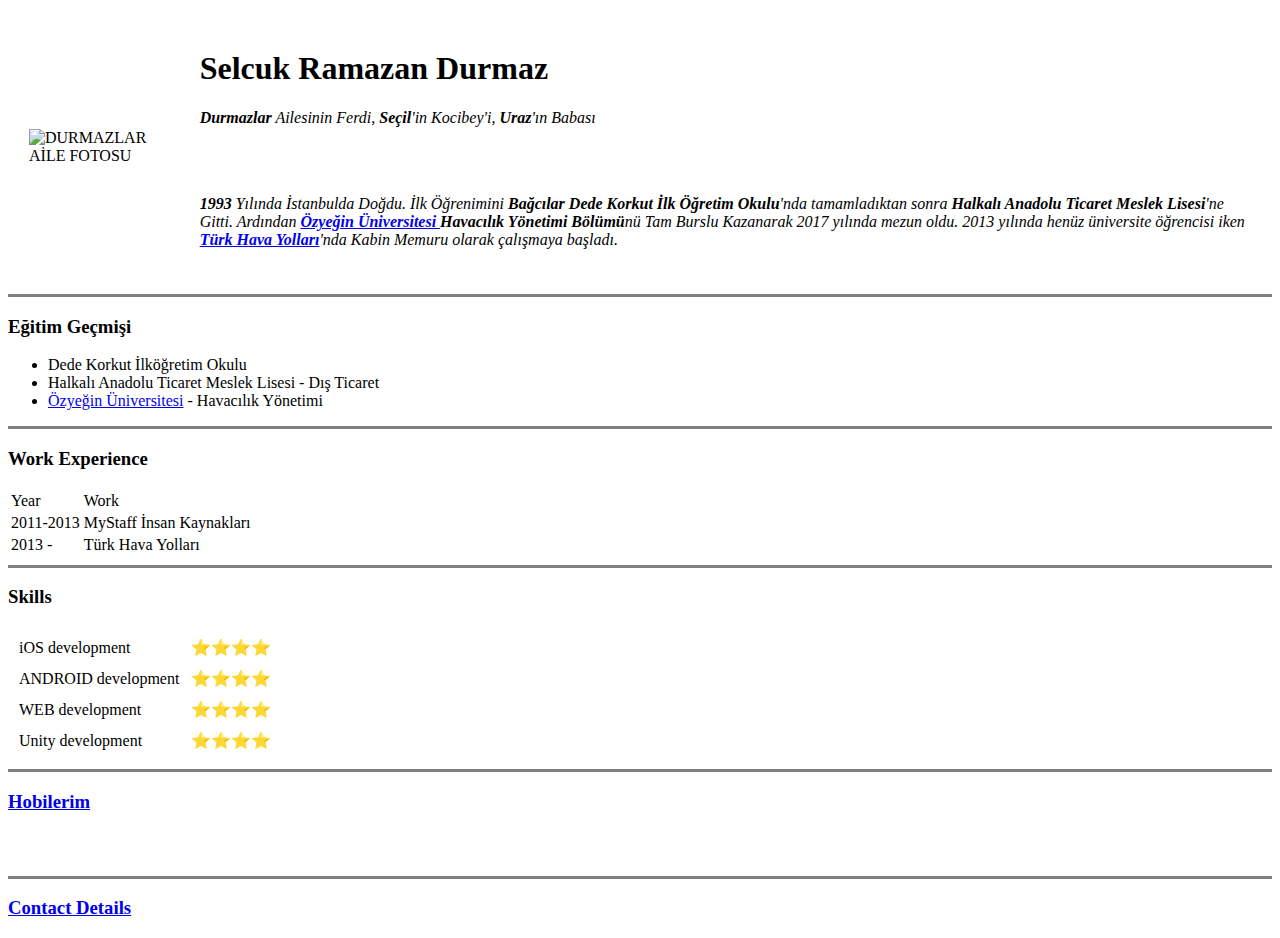
==== index.html @ bcc53df7 "added initial CV website Files" ====
<!DOCTYPE html>
<html> <!-- html kodu oldugunu belirten ibare -->

<head> <!-- başlığı belirten ifade -->
  <meta charset="utf-8"> <!-- utf 8 ifadesi tüm karakterleri içeren kodlama birimi olduğu için (emojiler dahil) kullanılır -->
  <title> Selcuk's Personal Website </title> <!-- başlık yani siteyi anlatan kısım -->
</head>

<body>

  <!-- siteye fotoğraf eklerken öncelikle fotoğrafın browser tarafından açılabilir uzantılı olduğuna özen göstereceğiz
        yani jpg png jpeg gif gibi bir görsel barındırdığını belirtmemiz gerekir. lokal adresten bu görüntü nasıl yapılıyor henüz öğrenmedim.




  <img src="https://pbs.twimg.com/profile_images/871712547627560960/OttjktvY_400x400.jpg" alt="SRD fotosu örneği">

-->
<!-- artık internet sitesinden bağımsız nasıl yapacağımı öğrendim-->

<!--bir altta yapacağımız şeyi WORK EXPERIENCE kısmında anlattım -->

<table cellspacing = "20"> <!-- cellspacing tablonun iki hücresi arasında mesafe bırakmaya olanak tanır-->
  <td>
    <img src="images/durmazlar.JPG" alt="DURMAZLAR AİLE FOTOSU">
  </td>

  <td>
    <h1>Selcuk Ramazan Durmaz</h1>
    <p><em><strong>Durmazlar</strong> Ailesinin Ferdi, <strong>Seçil</strong>'in Kocibey'i, <strong>Uraz</strong>'ın Babası</em> <p>


    <br>
    <br>
    <p>
      <em>

    <strong>1993</strong> Yılında İstanbulda Doğdu. İlk Öğrenimini <strong>Bağcılar Dede Korkut İlk Öğretim Okulu</strong>'nda tamamladıktan sonra <strong>Halkalı Anadolu Ticaret Meslek Lisesi</strong>'ne Gitti. Ardından <strong> <a href="https://www.ozyegin.edu.tr">Özyeğin Üniversitesi </a> Havacılık Yönetimi Bölümü</strong>nü Tam Burslu Kazanarak 2017 yılında mezun oldu. 2013 yılında henüz üniversite öğrencisi iken <strong><a href="https://www.thy.com">Türk Hava Yolları</a></strong>'nda Kabin Memuru olarak çalışmaya başladı.
  </em>
    </p>


  </td>
</table>



  <hr size=3 noshade>
  <h3>Eğitim Geçmişi</h3>
<!-- ul(unordered list) ve li kodu bize bullet point oluşturmamıza olanak tanımaktadır.
ul üst belirteç olarak işe yararken li de bize birbirinden bağımsız bir çok bullet pointi farklı şekilde görmemize olanak tanımaktadır. -->

  <ul>
      <li>Dede Korkut İlköğretim Okulu</li>

      <li>Halkalı Anadolu Ticaret Meslek Lisesi - Dış Ticaret</li>

      <li><a href="https://www.ozyegin.edu.tr">Özyeğin Üniversitesi</a> - Havacılık Yönetimi</li>
  </ul>
  <!-- ol (ordered list ) ise bir düzen halinde yazmamızı sağlar. sırasıyla gibi. -->
  <!-- ol aynı zamanda ul yi de içerebilir,

    ol yi aynı zamanda istediğimiz gibi başlatabiliriz
    mesela roman rakamları veya 5-6-7 gibi 1den başlamak zorunda olmadan da yazailiriz -->
<hr size=3 noshade>
<h3>Work Experience</h3>
<!-- Söz konusu yıl ve yer kısmını tablo şeklinde ayırmak için önce başlığı
sonra da maddeleri TABLE ile belirliyoruz
thead başlığı
tbody alt metinleri
td dataları,
tr o hücrede ne yazacağımızı belirler.
 -->
<table>
  <thead>
    <tr>
      <td>Year</td>
      <td>Work</td>
    </tr>


  </thead>
  <tbody>
    <tr>


    <td>2011-2013</td>
    <td>MyStaff İnsan Kaynakları</td>
    </tr>
    <tr>
      <td>2013 - </td>
      <td>Türk Hava Yolları</td>
    </tr>
  </tbody>

</table>
<hr size=3 noshade>
<h3>Skills</h3>
<table cellspacing="10">
        <tr>
          <td>iOS development</td>
          <td>⭐⭐⭐⭐</td>

        </tr>
        <tr>
          <td>ANDROID development</td>
          <td>⭐⭐⭐⭐</td>

        </tr>

        <tr>
          <td>WEB development</td>
          <td>⭐⭐⭐⭐</td>

        </tr>
        <tr>
          <td>Unity development</td>
          <td>⭐⭐⭐⭐</td>

        </tr>

</table>

<hr size=3 noshade>
<h3><a href="hobilerim.html">Hobilerim</a></h3>
<br>
<br>

<hr size=3 noshade>
<h3><a href="contact.html">Contact Details</a></h3>






</body>

</html>
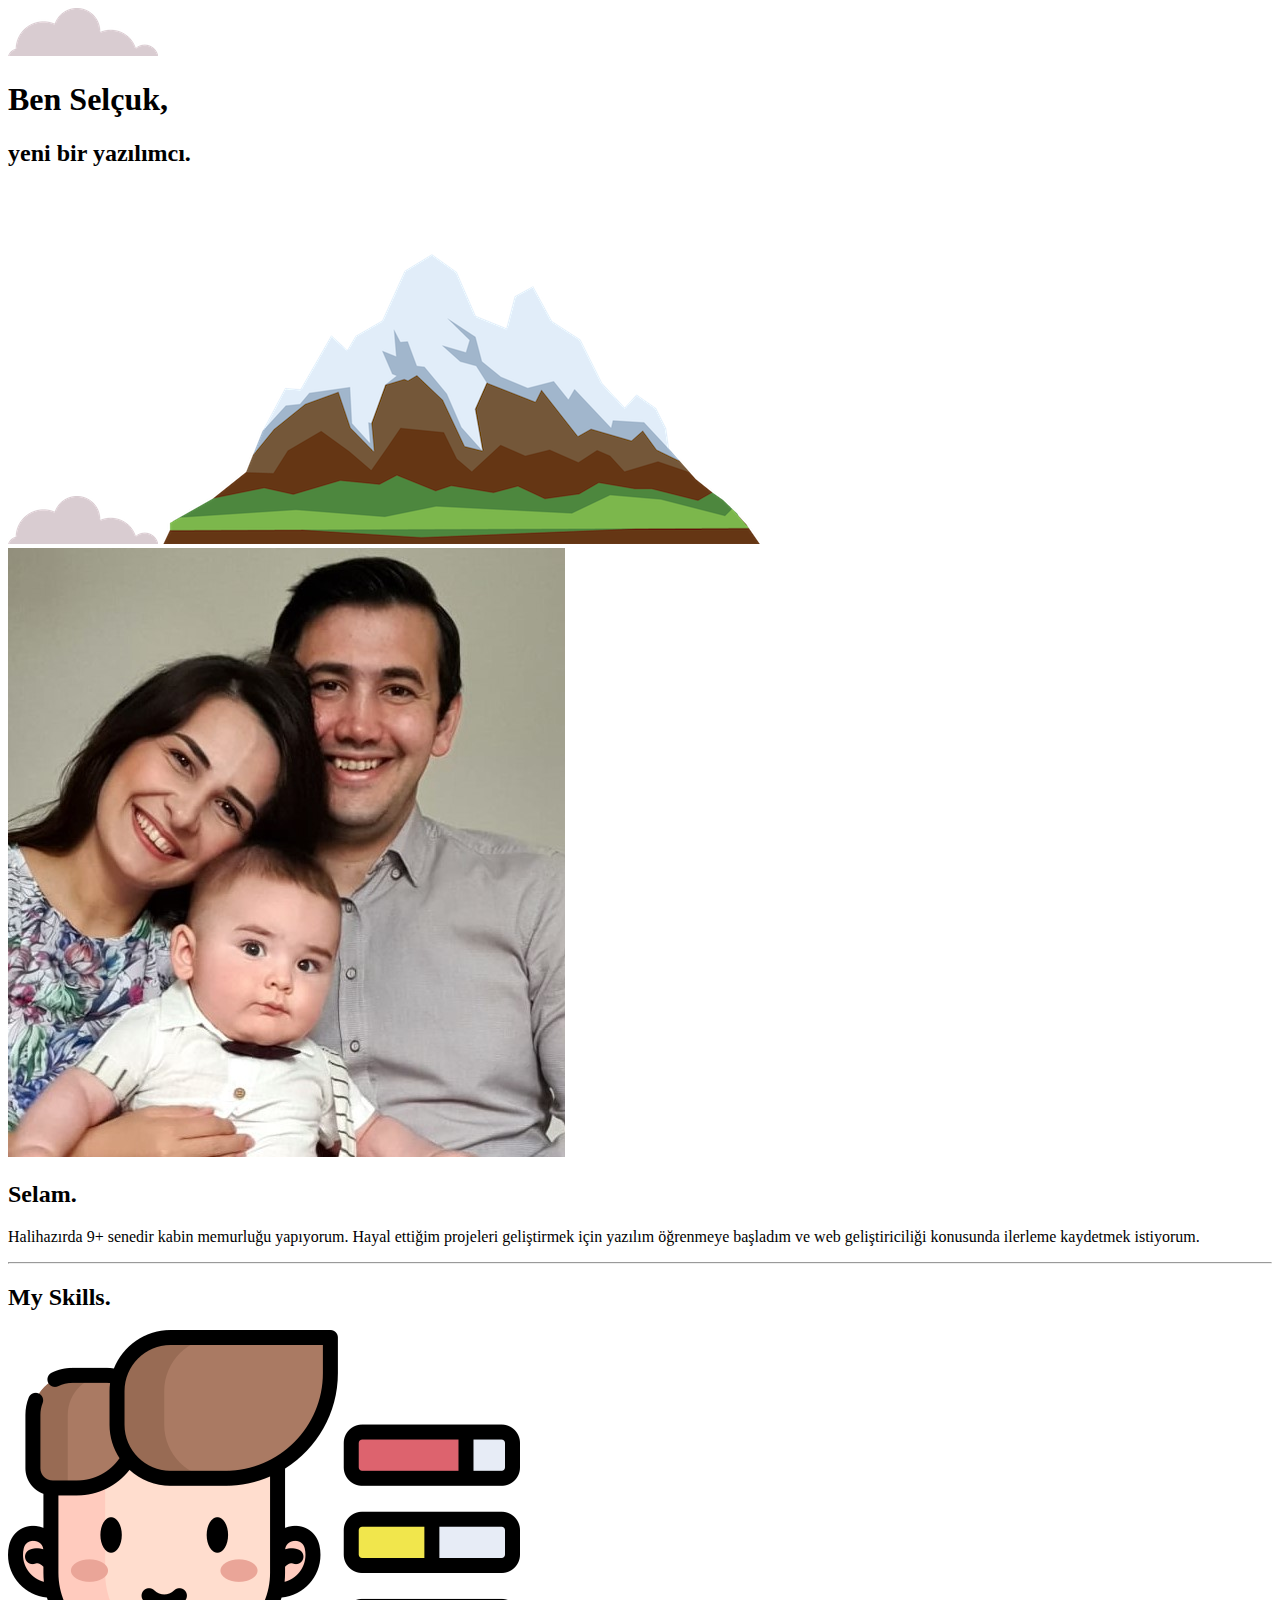
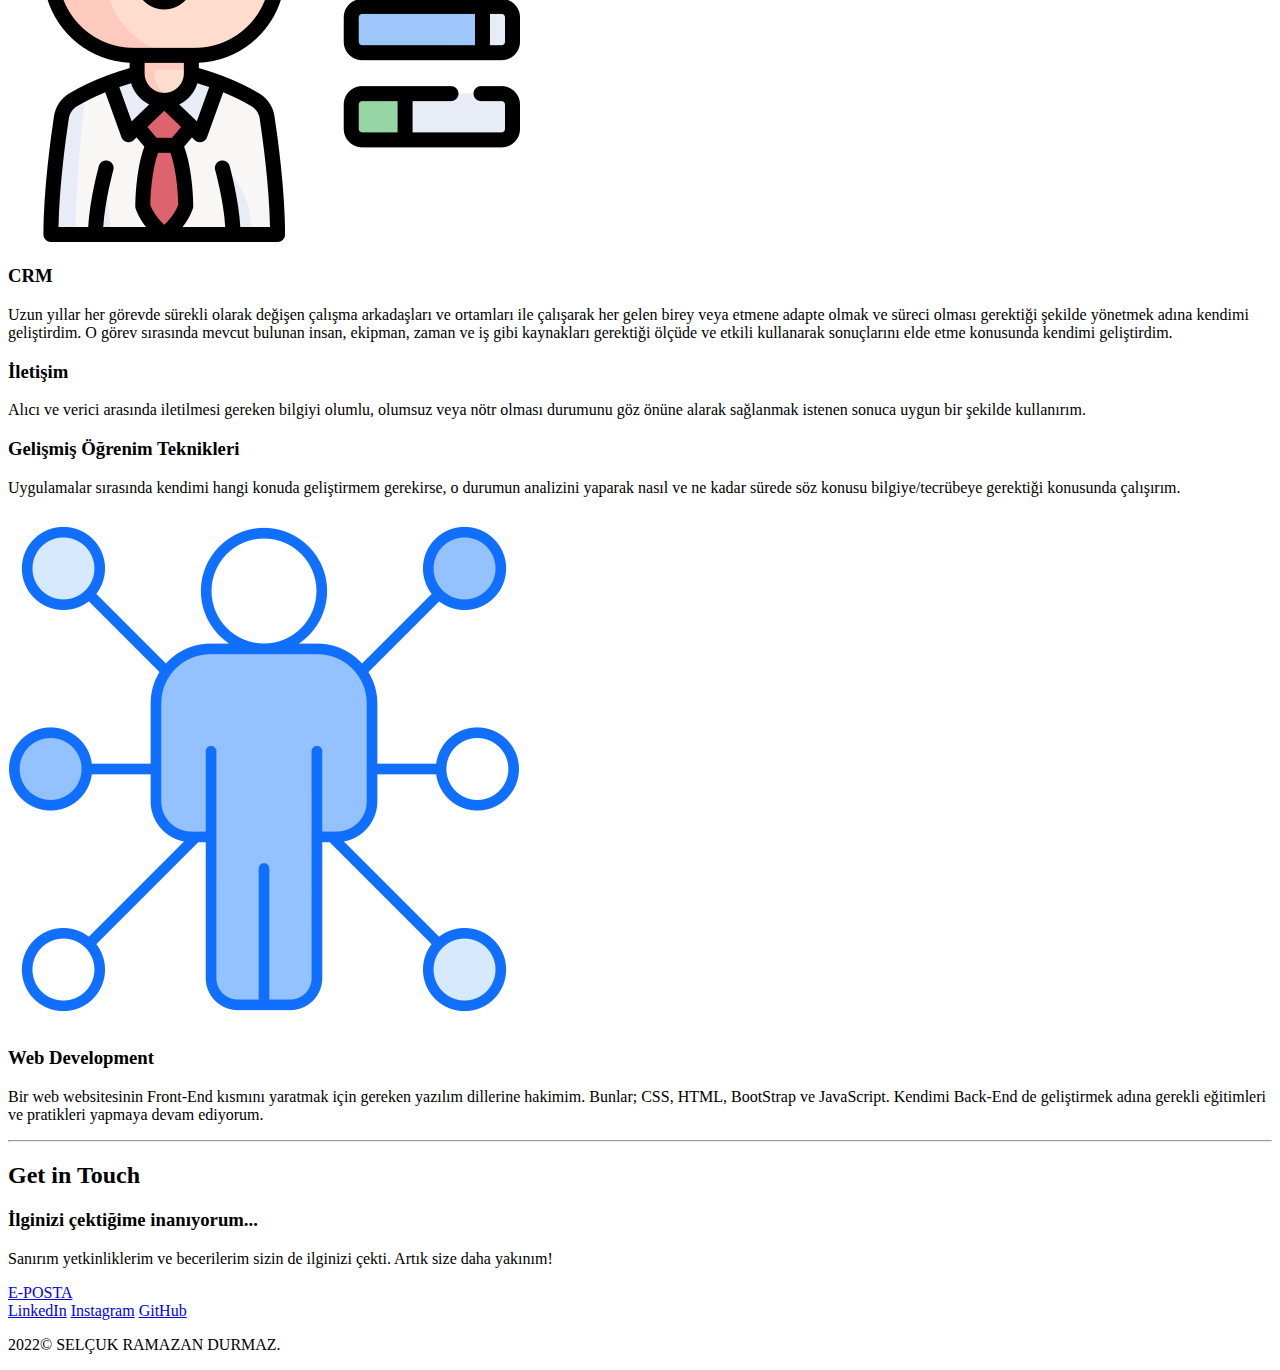
==== commit c5ca85ab: "update on cv" ====
--- a/index.html
+++ b/index.html
@@ -1,140 +1,76 @@
 <!DOCTYPE html>
-<html> <!-- html kodu oldugunu belirten ibare -->
-
-<head> <!-- başlığı belirten ifade -->
-  <meta charset="utf-8"> <!-- utf 8 ifadesi tüm karakterleri içeren kodlama birimi olduğu için (emojiler dahil) kullanılır -->
-  <title> Selcuk's Personal Website </title> <!-- başlık yani siteyi anlatan kısım -->
-</head>
-
-<body>
-
-  <!-- siteye fotoğraf eklerken öncelikle fotoğrafın browser tarafından açılabilir uzantılı olduğuna özen göstereceğiz
-        yani jpg png jpeg gif gibi bir görsel barındırdığını belirtmemiz gerekir. lokal adresten bu görüntü nasıl yapılıyor henüz öğrenmedim.
+<html lang="en" dir="ltr">
+  <head>
+    <meta charset="utf-8">
+    <title>Selcuk Durmaz</title>
+      <link rel="stylesheet" href="css/styles.css">
+      <link rel="icon" href="favicon.ico">
+      <link rel="preconnect" href="https://fonts.googleapis.com">
+      <link rel="preconnect" href="https://fonts.gstatic.com" crossorigin>
+      <link href="https://fonts.googleapis.com/css2?family=Merriweather&family=Montserrat&family=Sacramento&display=swap" rel="stylesheet">
 
 
+  </head>
+  <body>
 
 
-  <img src="https://pbs.twimg.com/profile_images/871712547627560960/OttjktvY_400x400.jpg" alt="SRD fotosu örneği">
+    <div  class="top-container">
+      <img class="top-cloud"src="images/cloud.png" alt="cloud-img">
+      <h1>Ben Selçuk,</h1>
+      <h2>yeni bir yazılımcı.</h2>
+      <img class="bottom-cloud"src="images/cloud.png" alt="cloud-img">
+      <img src="images/mountain.png" alt="mountain-img">
+    </div>
 
--->
-<!-- artık internet sitesinden bağımsız nasıl yapacağımı öğrendim-->
+    <div class="middle-container">
+      <div class="profile">
+        <img class="profil-fotom" src="images/durmazlar.JPG" alt="profil-fotom">
+        <h2>Selam.</h2>
+        <p class="tanitim-paragrafi">Halihazırda 9+ senedir kabin memurluğu yapıyorum. Hayal ettiğim projeleri geliştirmek için yazılım öğrenmeye başladım ve web geliştiriciliği konusunda ilerleme kaydetmek istiyorum.</p>
+      </div>
+      <hr>
+      <div class="skill-row">
+        <h2>My Skills.</h2>
+        <div class="skill-row">
+          <img class="yetkinlikler" src="images/skills.png" alt="skill-image">
+          <h3>CRM</h3>
+          <p>Uzun yıllar her görevde sürekli olarak değişen çalışma arkadaşları ve ortamları ile çalışarak her gelen birey veya etmene adapte olmak ve süreci olması gerektiği şekilde yönetmek adına kendimi geliştirdim. O görev sırasında mevcut bulunan insan, ekipman, zaman ve iş gibi kaynakları gerektiği ölçüde ve etkili kullanarak sonuçlarını elde etme konusunda kendimi geliştirdim. </p>
 
-<!--bir altta yapacağımız şeyi WORK EXPERIENCE kısmında anlattım -->
+          <h3>İletişim</h3>
+          <p>Alıcı ve verici arasında iletilmesi gereken bilgiyi olumlu, olumsuz veya nötr olması durumunu göz önüne alarak sağlanmak istenen sonuca uygun bir şekilde kullanırım. </p>
 
-<table cellspacing = "20"> <!-- cellspacing tablonun iki hücresi arasında mesafe bırakmaya olanak tanır-->
-  <td>
-    <img src="images/durmazlar.JPG" alt="DURMAZLAR AİLE FOTOSU">
-  </td>
+          <h3>Gelişmiş Öğrenim Teknikleri</h3>
+          <p>Uygulamalar sırasında kendimi hangi konuda geliştirmem gerekirse, o durumun analizini yaparak nasıl ve ne kadar sürede söz konusu bilgiye/tecrübeye gerektiği konusunda çalışırım.</p>
 
-  <td>
-    <h1>Selcuk Ramazan Durmaz</h1>
-    <p><em><strong>Durmazlar</strong> Ailesinin Ferdi, <strong>Seçil</strong>'in Kocibey'i, <strong>Uraz</strong>'ın Babası</em> <p>
+        </div>
+        <div class="skill-row">
+          <img class="uzmanliklar" src="images/abilities.png" alt="abilities">
+          <h3>Web Development</h3>
+          <p>Bir web websitesinin Front-End kısmını yaratmak için gereken yazılım dillerine hakimim. Bunlar; CSS, HTML, BootStrap ve JavaScript. Kendimi Back-End de geliştirmek adına gerekli eğitimleri ve pratikleri yapmaya devam ediyorum.</p>
+        </div>
+      </div>
+
+      <hr>
+      <div class="contact-me">
+        <h2>Get in Touch</h2>
+        <h3>İlginizi çektiğime inanıyorum...</h3>
+        <p>Sanırım yetkinliklerim ve becerilerim sizin de ilginizi çekti. Artık size daha yakınım!</p>
+        <a class="btn" href="mailto:selcukdurmaz1@gmail.com">E-POSTA</a>
+      </div>
+    </div>
 
 
-    <br>
-    <br>
-    <p>
-      <em>
-
-    <strong>1993</strong> Yılında İstanbulda Doğdu. İlk Öğrenimini <strong>Bağcılar Dede Korkut İlk Öğretim Okulu</strong>'nda tamamladıktan sonra <strong>Halkalı Anadolu Ticaret Meslek Lisesi</strong>'ne Gitti. Ardından <strong> <a href="https://www.ozyegin.edu.tr">Özyeğin Üniversitesi </a> Havacılık Yönetimi Bölümü</strong>nü Tam Burslu Kazanarak 2017 yılında mezun oldu. 2013 yılında henüz üniversite öğrencisi iken <strong><a href="https://www.thy.com">Türk Hava Yolları</a></strong>'nda Kabin Memuru olarak çalışmaya başladı.
-  </em>
-    </p>
-
-
-  </td>
-</table>
-
-
-
-  <hr size=3 noshade>
-  <h3>Eğitim Geçmişi</h3>
-<!-- ul(unordered list) ve li kodu bize bullet point oluşturmamıza olanak tanımaktadır.
-ul üst belirteç olarak işe yararken li de bize birbirinden bağımsız bir çok bullet pointi farklı şekilde görmemize olanak tanımaktadır. -->
-
-  <ul>
-      <li>Dede Korkut İlköğretim Okulu</li>
-
-      <li>Halkalı Anadolu Ticaret Meslek Lisesi - Dış Ticaret</li>
-
-      <li><a href="https://www.ozyegin.edu.tr">Özyeğin Üniversitesi</a> - Havacılık Yönetimi</li>
-  </ul>
-  <!-- ol (ordered list ) ise bir düzen halinde yazmamızı sağlar. sırasıyla gibi. -->
-  <!-- ol aynı zamanda ul yi de içerebilir,
-
-    ol yi aynı zamanda istediğimiz gibi başlatabiliriz
-    mesela roman rakamları veya 5-6-7 gibi 1den başlamak zorunda olmadan da yazailiriz -->
-<hr size=3 noshade>
-<h3>Work Experience</h3>
-<!-- Söz konusu yıl ve yer kısmını tablo şeklinde ayırmak için önce başlığı
-sonra da maddeleri TABLE ile belirliyoruz
-thead başlığı
-tbody alt metinleri
-td dataları,
-tr o hücrede ne yazacağımızı belirler.
- -->
-<table>
-  <thead>
-    <tr>
-      <td>Year</td>
-      <td>Work</td>
-    </tr>
-
-
-  </thead>
-  <tbody>
-    <tr>
-
-
-    <td>2011-2013</td>
-    <td>MyStaff İnsan Kaynakları</td>
-    </tr>
-    <tr>
-      <td>2013 - </td>
-      <td>Türk Hava Yolları</td>
-    </tr>
-  </tbody>
-
-</table>
-<hr size=3 noshade>
-<h3>Skills</h3>
-<table cellspacing="10">
-        <tr>
-          <td>iOS development</td>
-          <td>⭐⭐⭐⭐</td>
-
-        </tr>
-        <tr>
-          <td>ANDROID development</td>
-          <td>⭐⭐⭐⭐</td>
-
-        </tr>
-
-        <tr>
-          <td>WEB development</td>
-          <td>⭐⭐⭐⭐</td>
-
-        </tr>
-        <tr>
-          <td>Unity development</td>
-          <td>⭐⭐⭐⭐</td>
-
-        </tr>
-
-</table>
-
-<hr size=3 noshade>
-<h3><a href="hobilerim.html">Hobilerim</a></h3>
-<br>
-<br>
-
-<hr size=3 noshade>
-<h3><a href="contact.html">Contact Details</a></h3>
+    <div class="bottom-container">
+      <a class="footer-link" href="https://www.linkedin.com/in/selcuk-ramazan-durmaz-5b3072aa/">LinkedIn</a>
+      <a class="footer-link" href="https://instagram.com/selcuk.durmaz/">Instagram</a>
+      <a class="footer-link" href="  https://github.com/selcukdurmaz">GitHub</a>
+      <p class="copyright">2022© SELÇUK RAMAZAN DURMAZ.</p>
+    </div>
 
 
 
 
 
 
-</body>
-
+  </body>
 </html>
